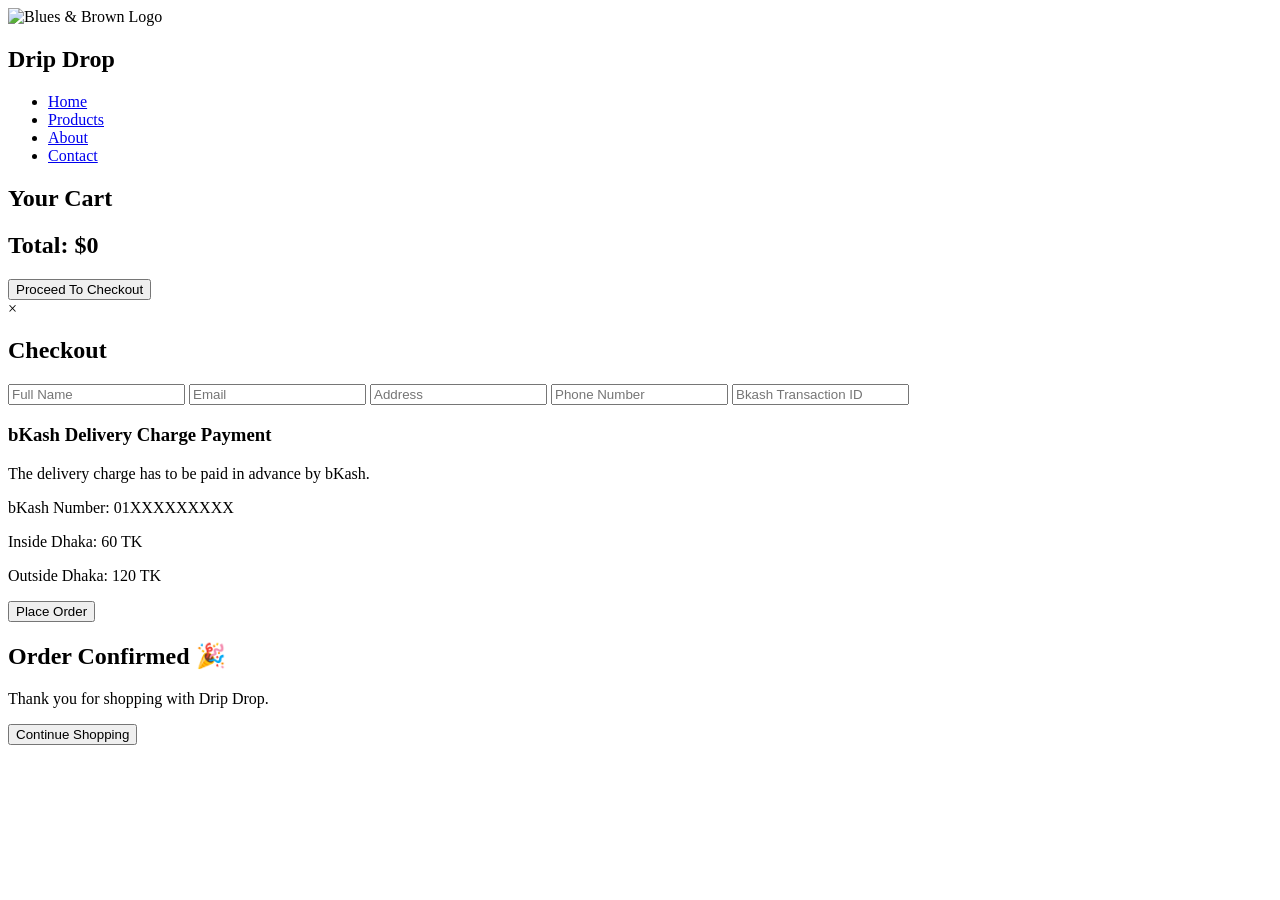
==== cart.html @ edc784f9 "Add files via upload" ====
<!DOCTYPE html>
<html lang="en">
<head>

    <meta charset="UTF-8">

    <meta name="viewport"
          content="width=device-width, initial-scale=1.0">

    <title>Cart - Drip Drop| Premium Clothing Brand in Chattogram</title>

    <!-- Favicon -->
    <link rel="icon" type="image/x-icon" href="/favicon.ico">
    <link rel="apple-touch-icon" sizes="180x180" href="/apple-touch-icon.png">
    
    <!-- Fonts -->
    <link href="https://fonts.googleapis.com/css2?family=Playfair+Display:wght@400;700&family=Inter:wght@300;400;500;600&display=swap" rel="stylesheet">

    <link rel="stylesheet" href="css/styles.css">

</head>

<body>

<header>
        <nav>
            <div class="logo">
                <img src="https://encrypted-tbn0.gstatic.com/images?q=tbn:ANd9GcRqGaospIyvUA0XPQr3UjiPpNdgNC7cwjbpkg&s" alt="Blues & Brown Logo" class="logo-img">
                <h1>Drip Drop</h1>
            </div>
            <ul class="nav-links">
                <li><a href="#home">Home</a></li>
                <li><a href="product.html">Products</a></li>
                <li><a href="about.html">About</a></li>
                
                <li><a href="contact.html">Contact</a></li>
                
            </ul>
        </nav>
    </header>

<section class="cart-page">

    <h1>Your Cart</h1>

    <div id="cart-items"></div>

    <div class="cart-summary">

        <h2 id="cart-total">
            Total: $0
        </h2>

        <button class="checkout-btn"
                onclick="openCheckout()">

            Proceed To Checkout
        </button>

    </div>

</section>

<!-- CHECKOUT MODAL -->

<div id="checkout-modal" class="modal">

    <div class="modal-content">

        <span class="close-btn"
              onclick="closeCheckout()">

              &times;
        </span>

        <div class="checkout-form">

            <h2>Checkout</h2>

            <input
                type="text"
                id="customer-name"
                placeholder="Full Name">

            <input
                type="email"
                id="customer-email"
                placeholder="Email">

            <input
                type="text"
                id="customer-address"
                placeholder="Address">

            <input
                type="text"
                id="customer-phone"
                placeholder="Phone Number">

            <input
                type="text"
                id="bkash-trx"
                placeholder="Bkash Transaction ID">

            <div class="bkash-payment-info">

                <h3> bKash Delivery Charge Payment</h3>

                <p>The delivery charge has to be paid in advance by bKash.</p>

                <div class="bkash-number">

                    bKash Number:
                    <span>01XXXXXXXXX</span>

                </div>

                <div class="delivery-charges">

                    <p>
                       Inside Dhaka:
                    <span>60 TK</span>
                    </p>

                    <p>
                        Outside Dhaka:
                    <span>120 TK</span>
                    </p>

                </div>

            </div>

            <button class="add-cart-btn"
                    onclick="placeOrder()">

                Place Order
            </button>

        </div>

    </div>

</div>

<div id="order-success" class="modal">

    <div class="modal-content">

        <div class="checkout-form">

            <h2>
                Order Confirmed 🎉
            </h2>

            <p id="order-id"></p>

            <p>
                Thank you for shopping with Drip Drop.
            </p>

            <button class="add-cart-btn"
                    onclick="closeSuccess()">

                Continue Shopping
            </button>

        </div>

    </div>

</div>

<!-- FIREBASE -->

<script src="https://www.gstatic.com/firebasejs/10.12.2/firebase-app-compat.js"></script>

<script src="https://www.gstatic.com/firebasejs/10.12.2/firebase-firestore-compat.js"></script>

<script src="https://www.gstatic.com/firebasejs/10.12.2/firebase-auth-compat.js"></script>

<script src="js/firebase.js"></script>

<script src="js/cart.js"></script>

</body>
</html>

</body>
</html>
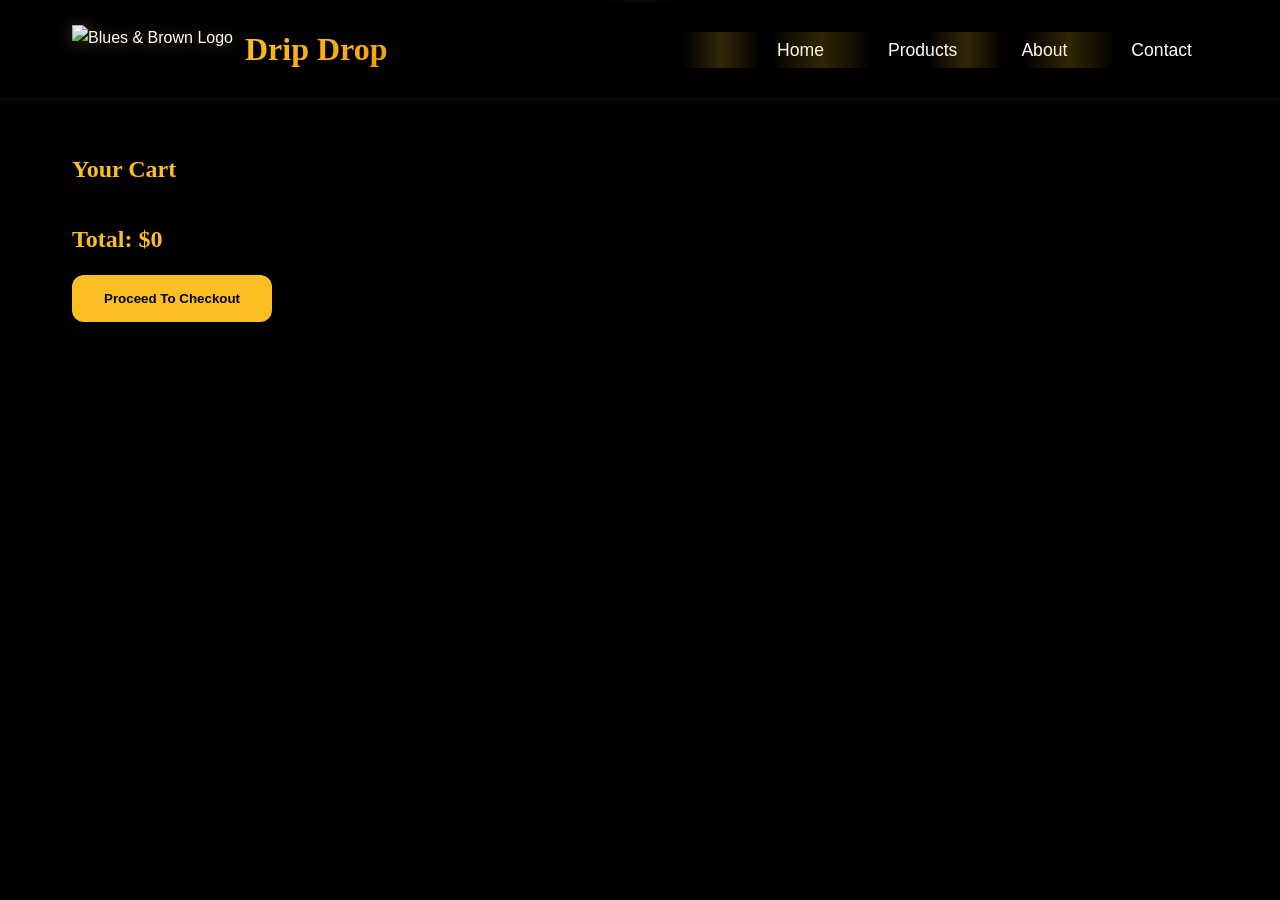
==== commit efdbc94d: "Update cart.html" ====
--- a/cart.html
+++ b/cart.html
@@ -16,7 +16,7 @@
     <!-- Fonts -->
     <link href="https://fonts.googleapis.com/css2?family=Playfair+Display:wght@400;700&family=Inter:wght@300;400;500;600&display=swap" rel="stylesheet">
 
-    <link rel="stylesheet" href="css/styles.css">
+    <link rel="stylesheet" href="/styles.css">
 
 </head>
 
@@ -179,12 +179,12 @@
 
 <script src="https://www.gstatic.com/firebasejs/10.12.2/firebase-auth-compat.js"></script>
 
-<script src="js/firebase.js"></script>
+<script src="/drip-drop/firebase.js"></script>
 
-<script src="js/cart.js"></script>
+<script src="/drip-drop/cart.js"></script>
 
 </body>
 </html>
 
 </body>
-</html>+</html>
--- a/styles.css
+++ b/styles.css
@@ -0,0 +1,1364 @@
+/* Keyframe Animations */
+@keyframes fadeIn {
+    from { opacity: 0; }
+    to { opacity: 1; }
+}
+
+@keyframes slideInLeft {
+    from { transform: translateX(-100%); opacity: 0; }
+    to { transform: translateX(0); opacity: 1; }
+}
+
+@keyframes slideInRight {
+    from { transform: translateX(100%); opacity: 0; }
+    to { transform: translateX(0); opacity: 1; }
+}
+
+@keyframes slideInUp {
+    from { transform: translateY(50px); opacity: 0; }
+    to { transform: translateY(0); opacity: 1; }
+}
+
+@keyframes pulse {
+    0% { transform: scale(1); }
+    50% { transform: scale(1.05); }
+    100% { transform: scale(1); }
+}
+
+@keyframes float {
+    0%, 100% { transform: translateY(0px); }
+    50% { transform: translateY(-10px); }
+}
+
+@keyframes shimmer {
+    0% { background-position: -200% 0; }
+    100% { background-position: 200% 0; }
+}
+
+@keyframes glow {
+    0%, 100% { box-shadow: 0 0 20px rgba(251, 191, 36, 0.3); }
+    50% { box-shadow: 0 0 40px rgba(251, 191, 36, 0.6); }
+}
+
+/* Reset and Base Styles */
+* {
+    margin: 0;
+    padding: 0;
+    box-sizing: border-box;
+}
+
+body {
+    font-family: 'Inter', sans-serif;
+    line-height: 1.6;
+    color: #ffffff;
+    background-color: #000000;
+    animation: fadeIn 1s ease-in;
+}
+
+h1, h2, h3, h4 {
+    font-family: 'Playfair Display', serif;
+    color: #fbbf24;
+}
+
+a {
+    text-decoration: none;
+    color: inherit;
+}
+
+/* Header and Navigation */
+header {
+    background: rgba(0, 0, 0, 0.8);
+    backdrop-filter: blur(20px);
+    -webkit-backdrop-filter: blur(20px);
+    border-bottom: 1px solid rgba(251, 191, 36, 0.1);
+    color: white;
+    padding: 1.5rem 0;
+    position: fixed;
+    width: 100%;
+    top: 0;
+    z-index: 1000;
+    box-shadow: 0 4px 30px rgba(0, 0, 0, 0.3);
+}
+
+nav {
+    display: flex;
+    justify-content: space-between;
+    align-items: center;
+    max-width: 1200px;
+    margin: 0 auto;
+    padding: 0 2rem;
+}
+
+.logo {
+    display: flex;
+    align-items: center;
+    gap: 0.75rem;
+    transition: transform 0.3s ease;
+}
+
+.logo:hover {
+    transform: scale(1.05);
+}
+
+.logo-img {
+    height: 50px;
+    width: auto;
+    filter: drop-shadow(0 2px 8px rgba(251, 191, 36, 0.3));
+}
+
+.logo h1 {
+    font-size: 2rem;
+    font-weight: 700;
+    margin: 0;
+    background: linear-gradient(135deg, #fbbf24, #f59e0b);
+    -webkit-background-clip: text;
+    -webkit-text-fill-color: transparent;
+    background-clip: text;
+}
+
+.nav-links {
+    display: flex;
+    list-style: none;
+    gap: 2rem;
+}
+
+.nav-links li {
+    position: relative;
+}
+
+.nav-links a {
+    font-weight: 500;
+    font-size: 1.1rem;
+    transition: all 0.3s ease;
+    padding: 0.5rem 1rem;
+    border-radius: 8px;
+    position: relative;
+    overflow: hidden;
+}
+
+.nav-links a::before {
+    content: '';
+    position: absolute;
+    top: 0;
+    left: -100%;
+    width: 100%;
+    height: 100%;
+    background: linear-gradient(90deg, transparent, rgba(251, 191, 36, 0.2), transparent);
+    transition: left 0.5s;
+}
+
+.nav-links a:hover::before {
+    left: 100%;
+}
+
+.nav-links a:hover {
+    color: #fbbf24;
+    transform: translateY(-2px);
+    text-shadow: 0 2px 8px rgba(251, 191, 36, 0.4);
+}
+
+/* Hero Section */
+.hero {
+    position: relative;
+    display: flex;
+    align-items: center;
+    justify-content: center;
+    min-height: 100vh;
+    background: linear-gradient(135deg, rgba(0, 0, 0, 0.4), rgba(0, 0, 0, 0.7)), url('https://images.unsplash.com/photo-1528605248644-14dd04022da1?w=1400&h=900&fit=crop') no-repeat center center/cover;
+    color: white;
+    text-align: center;
+    padding: 0 2rem;
+    overflow: hidden;
+}
+
+.hero::before {
+    content: '';
+    position: absolute;
+    inset: 0;
+    background: linear-gradient(180deg, rgba(0, 0, 0, 0.2), rgba(0, 0, 0, 0.8));
+    z-index: 0;
+}
+
+.hero::after {
+    content: '';
+    position: absolute;
+    top: 0;
+    left: 0;
+    right: 0;
+    bottom: 0;
+    background: linear-gradient(45deg, transparent 30%, rgba(251, 191, 36, 0.05) 50%, transparent 70%);
+    animation: shimmer 3s ease-in-out infinite;
+    z-index: 0;
+}
+
+.hero-content {
+    position: relative;
+    z-index: 1;
+    max-width: 800px;
+    padding: 4rem 3rem;
+    background: rgba(0, 0, 0, 0.25);
+    backdrop-filter: blur(20px);
+    -webkit-backdrop-filter: blur(20px);
+    border: 1px solid rgba(255, 255, 255, 0.15);
+    border-radius: 32px;
+    box-shadow: 0 32px 100px rgba(0, 0, 0, 0.5), 0 0 0 1px rgba(251, 191, 36, 0.1);
+    animation: slideInUp 1.2s ease-out, glow 4s ease-in-out infinite;
+    margin-top: 80px;
+}
+
+.hero h2 {
+    font-size: 4rem;
+    margin-bottom: 1.5rem;
+    color: #ffffff;
+    line-height: 1.1;
+    font-weight: 300;
+    letter-spacing: -0.02em;
+    text-shadow: 0 4px 20px rgba(0, 0, 0, 0.5);
+}
+
+.hero p {
+    font-size: 1.4rem;
+    margin-bottom: 2.5rem;
+    font-weight: 300;
+    color: #f8f9fa;
+    line-height: 1.6;
+    opacity: 0.9;
+}
+
+.highlight-gold {
+    color: #fbbf24;
+    position: relative;
+    font-weight: 600;
+    text-shadow: 0 0 20px rgba(251, 191, 36, 0.5);
+}
+
+.highlight-gold::after {
+    content: '';
+    position: absolute;
+    bottom: -5px;
+    left: 0;
+    width: 100%;
+    height: 3px;
+    background: linear-gradient(90deg, #fbbf24, #f59e0b);
+    border-radius: 2px;
+    animation: float 3s ease-in-out infinite;
+}
+
+.cta-buttons {
+    display: flex;
+    gap: 1.5rem;
+    justify-content: center;
+    flex-wrap: wrap;
+}
+
+.btn {
+    padding: 1rem 2.5rem;
+    border-radius: 12px;
+    font-weight: 600;
+    font-size: 1.1rem;
+    transition: all 0.4s cubic-bezier(0.4, 0, 0.2, 1);
+    display: inline-block;
+    position: relative;
+    overflow: hidden;
+    text-transform: uppercase;
+    letter-spacing: 0.5px;
+    border: none;
+    cursor: pointer;
+}
+
+.btn::before {
+    content: '';
+    position: absolute;
+    top: 0;
+    left: -100%;
+    width: 100%;
+    height: 100%;
+    background: linear-gradient(90deg, transparent, rgba(255, 255, 255, 0.2), transparent);
+    transition: left 0.5s;
+}
+
+.btn:hover::before {
+    left: 100%;
+}
+
+.btn.primary {
+    background: linear-gradient(135deg, #fbbf24, #f59e0b);
+    color: #1a365d;
+    box-shadow: 0 8px 25px rgba(251, 191, 36, 0.3);
+}
+
+.btn.primary:hover {
+    background: linear-gradient(135deg, #f59e0b, #d97706);
+    transform: translateY(-3px) scale(1.05);
+    box-shadow: 0 15px 40px rgba(251, 191, 36, 0.4);
+    animation: pulse 0.6s ease-in-out;
+}
+
+.btn.secondary {
+    background: rgba(255, 255, 255, 0.1);
+    backdrop-filter: blur(10px);
+    -webkit-backdrop-filter: blur(10px);
+    border: 1px solid rgba(255, 255, 255, 0.2);
+    color: #ffffff;
+    box-shadow: 0 8px 25px rgba(0, 0, 0, 0.2);
+}
+
+.btn.secondary:hover {
+    background: rgba(255, 255, 255, 0.2);
+    border-color: rgba(251, 191, 36, 0.5);
+    color: #fbbf24;
+    transform: translateY(-3px) scale(1.05);
+    box-shadow: 0 15px 40px rgba(251, 191, 36, 0.2);
+}
+
+/* Sections */
+section {
+    padding: 5rem 2rem;
+    max-width: 1200px;
+    margin: 0 auto;
+}
+
+/* Sections */
+section {
+    padding: 6rem 2rem;
+    max-width: 1200px;
+    margin: 0 auto;
+    position: relative;
+}
+
+section::before {
+    content: '';
+    position: absolute;
+    top: 0;
+    left: 50%;
+    transform: translateX(-50%);
+    width: 80px;
+    height: 2px;
+    background: linear-gradient(90deg, transparent, #fbbf24, transparent);
+    opacity: 0.6;
+}
+
+.why-us {
+    background: linear-gradient(135deg, #111111 0%, #0a0a0a 100%);
+    text-align: center;
+    animation: fadeIn 1s ease-in 0.5s both;
+    border-radius: 24px;
+    margin: 2rem;
+    padding: 4rem 3rem;
+    box-shadow: 0 20px 60px rgba(0, 0, 0, 0.4);
+    backdrop-filter: blur(10px);
+    border: 1px solid rgba(251, 191, 36, 0.1);
+}
+
+.why-us h3 {
+    font-size: 3rem;
+    margin-bottom: 2rem;
+    background: linear-gradient(135deg, #fbbf24, #f59e0b);
+    -webkit-background-clip: text;
+    -webkit-text-fill-color: transparent;
+    background-clip: text;
+    font-weight: 300;
+    letter-spacing: -0.02em;
+}
+
+.rating {
+    margin-bottom: 3rem;
+    padding: 2rem;
+    background: rgba(251, 191, 36, 0.05);
+    border-radius: 16px;
+    border: 1px solid rgba(251, 191, 36, 0.2);
+}
+
+.stars {
+    color: #fbbf24;
+    font-size: 2rem;
+    margin-bottom: 0.5rem;
+    filter: drop-shadow(0 2px 8px rgba(251, 191, 36, 0.3));
+}
+
+.rating span:last-child {
+    color: #e5e7eb;
+    font-size: 1.1rem;
+    font-weight: 500;
+}
+
+.highlights {
+    list-style: none;
+    display: grid;
+    grid-template-columns: repeat(auto-fit, minmax(280px, 1fr));
+    gap: 1.5rem;
+    margin-top: 3rem;
+}
+
+.highlights li {
+    background: linear-gradient(135deg, rgba(251, 191, 36, 0.1), rgba(251, 191, 36, 0.05));
+    padding: 1.5rem 2rem;
+    border-radius: 16px;
+    font-weight: 500;
+    font-size: 1.1rem;
+    border: 1px solid rgba(251, 191, 36, 0.2);
+    transition: all 0.3s ease;
+    position: relative;
+    overflow: hidden;
+}
+
+.highlights li::before {
+    content: '';
+    position: absolute;
+    top: 0;
+    left: -100%;
+    width: 100%;
+    height: 100%;
+    background: linear-gradient(90deg, transparent, rgba(251, 191, 36, 0.1), transparent);
+    transition: left 0.5s;
+}
+
+.highlights li:hover::before {
+    left: 100%;
+}
+
+.highlights li:hover {
+    transform: translateY(-5px);
+    box-shadow: 0 15px 35px rgba(251, 191, 36, 0.15);
+    border-color: rgba(251, 191, 36, 0.4);
+}
+/* Our Top Sellers */
+.our-top-sellers {
+    background: linear-gradient(135deg, #000000 0%, #0f0f0f 100%);
+    animation: slideInUp 1s ease-out 0.7s both;
+    border-radius: 24px;
+    margin: 2rem;
+    padding: 4rem 3rem;
+    box-shadow: 0 20px 60px rgba(0, 0, 0, 0.4);
+}
+.our-top-sellers h3 {
+    font-size: 3rem;
+    margin-bottom: 3rem;
+    text-align: center;
+    background: linear-gradient(135deg, #fbbf24, #f59e0b);
+    -webkit-background-clip: text;
+    -webkit-text-fill-color: transparent;
+    background-clip: text;
+    font-weight: 300;
+    letter-spacing: -0.02em;
+}
+
+.product-grid {
+    display: grid;
+    grid-template-columns: repeat(auto-fit, minmax(300px, 1fr));
+    gap: 2.5rem;
+}
+
+.product {
+    background: linear-gradient(135deg, #1a1a1a 0%, #0f0f0f 100%);
+    border-radius: 20px;
+    overflow: hidden;
+    box-shadow: 0 8px 25px rgba(0, 0, 0, 0.3);
+    transition: all 0.4s cubic-bezier(0.4, 0, 0.2, 1);
+    animation: fadeIn 0.8s ease-out both;
+    border: 1px solid rgba(251, 191, 36, 0.1);
+    position: relative;
+}
+
+.product::before {
+    content: '';
+    position: absolute;
+    top: 0;
+    left: 0;
+    right: 0;
+    bottom: 0;
+    background: linear-gradient(135deg, rgba(251, 191, 36, 0.05), transparent);
+    opacity: 0;
+    transition: opacity 0.3s ease;
+    z-index: 1;
+}
+
+.product:hover::before {
+    opacity: 1;
+}
+
+.product:hover {
+    transform: translateY(-10px) scale(1.02);
+    box-shadow: 0 20px 50px rgba(251, 191, 36, 0.15);
+    border-color: rgba(251, 191, 36, 0.3);
+}
+
+.product img {
+    width: 100%;
+    height: 220px;
+    object-fit: cover;
+    transition: transform 0.4s ease;
+}
+
+.product:hover img {
+    transform: scale(1.05);
+}
+
+.product h4 {
+    padding: 1.5rem;
+    text-align: center;
+    font-size: 1.3rem;
+    font-weight: 600;
+    color: #ffffff;
+    position: relative;
+    z-index: 2;
+    margin: 0;
+}
+
+/* Product */
+.product-section {
+    background-color: #111111;
+}
+
+.product-categories {
+    display: grid;
+    grid-template-columns: repeat(auto-fit, minmax(300px, 1fr));
+    gap: 2rem;
+}
+
+.category h3 {
+    color: #fbbf24;
+    margin-bottom: 1rem;
+    border-bottom: 2px solid #fbbf24;
+    padding-bottom: 0.5rem;
+}
+
+.product-items {
+    display: grid;
+    grid-template-columns: 1fr;
+    gap: 1rem;
+}
+
+/* Different layouts for different categories */
+.shirts .product-items {
+    grid-template-columns: repeat(auto-fit, minmax(250px, 1fr));
+}
+
+.polo .product-items {
+    grid-template-columns: repeat(auto-fit, minmax(300px, 1fr));
+}
+
+.steaks .product-items,
+.seafood .product-items {
+    grid-template-columns: 1fr;
+}
+
+.baggy-pants .product-items,
+.drinks .product-items {
+    display: flex;
+    flex-direction: column;
+}
+
+.baggy-pants .product-item,
+.drinks .product-item {
+    background-color: #222222;
+    box-shadow: 0 4px 6px rgba(0, 0, 0, 0.1);
+    border-bottom: none;
+    border-radius: 10px;
+    padding: 1rem;
+}
+
+.baggy-pants .product-item:hover,
+.drinks .product-item:hover {
+    transform: translateY(-5px);
+    background-color: #222222;
+}
+
+.product-item {
+    display: flex;
+    align-items: center;
+    background-color: #222222;
+    border-radius: 10px;
+    overflow: hidden;
+    box-shadow: 0 4px 6px rgba(0, 0, 0, 0.1);
+    transition: transform 0.3s ease;
+
+    cursor: pointer;
+}
+
+.product-item:hover {
+     transform: translateY(-8px) scale(1.02);
+
+    box-shadow:
+        0 15px 35px rgba(251, 191, 36, 0.15);
+
+    border: 1px solid rgba(251, 191, 36, 0.2);
+}
+
+.product-item img {
+    width: 100px;
+    height: 75px;
+    object-fit: cover;
+    flex-shrink: 0;
+}
+
+.item-info {
+    padding: 1rem;
+    flex: 1;
+}
+
+.item-info h4 {
+    margin: 0 0 0.5rem 0;
+    color: #ffffff;
+    font-size: 1.1rem;
+}
+
+.item-info span {
+    color: #fbbf24;
+    font-weight: 600;
+}
+
+.chef-rec {
+    color: #fbbf24;
+    font-weight: 600;
+}
+
+.badge {
+    background-color: #fbbf24 !important;
+    color: #ffffff !important;
+    padding: 0.5rem 1rem;
+    border-radius: 15px;
+    font-size: 0.9rem;
+    font-weight: 700;
+    text-transform: uppercase;
+    letter-spacing: 0.5px;
+    display: inline-block;
+    margin-left: 0.5rem;
+    vertical-align: middle;
+    box-shadow: 0 2px 4px rgba(0, 0, 0, 0.2);
+    border: 2px solid #ffffff;
+}
+
+/* Contact */
+.contact-section {
+    background-color: #000000;
+}
+
+.contact-content {
+    display: flex;
+    gap: 2rem;
+    margin-bottom: 2rem;
+}
+
+.contact-info {
+    flex: 1;
+}
+
+.contact-info h3 {
+    color: #fbbf24;
+    margin-bottom: 1rem;
+}
+
+.contact-info p {
+    margin-bottom: 1rem;
+}
+
+.contact-info ul {
+    list-style: none;
+    margin-bottom: 2rem;
+}
+
+.contact-info li {
+    margin-bottom: 0.5rem;
+}
+
+.map {
+    flex: 1;
+}
+
+.map-placeholder {
+    background-color: #333333;
+    height: 300px;
+    display: flex;
+    align-items: center;
+    justify-content: center;
+    border-radius: 10px;
+}
+
+.social-media {
+    text-align: center;
+}
+
+.social-icons {
+    display: flex;
+    justify-content: center;
+    gap: 1rem;
+    margin-top: 1rem;
+}
+
+.social-icon {
+    background-color: #1a365d;
+    color: white;
+    padding: 0.5rem 1rem;
+    border-radius: 5px;
+    transition: background-color 0.3s;
+}
+
+.social-icon:hover {
+    background-color: #fbbf24;
+    color: #000000;
+}
+
+/* Footer */
+footer {
+    background: linear-gradient(135deg, #0a0a0a 0%, #000000 100%);
+    color: #e5e7eb;
+    padding: 3rem 2rem 2rem;
+    text-align: center;
+    border-top: 1px solid rgba(251, 191, 36, 0.1);
+    position: relative;
+}
+
+footer::before {
+    content: '';
+    position: absolute;
+    top: 0;
+    left: 50%;
+    transform: translateX(-50%);
+    width: 100px;
+    height: 1px;
+    background: linear-gradient(90deg, transparent, #fbbf24, transparent);
+    opacity: 0.6;
+}
+
+footer p {
+    margin: 0;
+    font-size: 1.1rem;
+    font-weight: 300;
+    letter-spacing: 0.5px;
+}
+
+/* Animation Classes */
+.animate-on-scroll {
+    opacity: 0;
+    transform: translateY(30px);
+    transition: all 0.6s ease-out;
+}
+
+.animate-on-scroll.animated {
+    opacity: 1;
+    transform: translateY(0);
+}
+
+/* Responsive Design */
+@media (max-width: 768px) {
+    nav {
+        flex-direction: column;
+        gap: 1rem;
+    }
+
+    .nav-links {
+        flex-direction: column;
+        gap: 1rem;
+    }
+
+    .hero {
+        flex-direction: column;
+        text-align: center;
+        padding-top: 5rem;
+    }
+
+    .hero h2 {
+        font-size: 2.5rem;
+    }
+
+    .cta-buttons {
+        flex-direction: column;
+        align-items: center;
+    }
+
+    .contact-content {
+        flex-direction: column;
+    }
+}
+
+/* PRODUCT MODAL */
+
+.modal {
+    position: fixed;
+    inset: 0;
+
+    background: rgba(0, 0, 0, 0.85);
+
+    backdrop-filter: blur(10px);
+    -webkit-backdrop-filter: blur(10px);
+
+    display: none;
+    justify-content: center;
+    align-items: center;
+
+    padding: 2rem;
+
+    z-index: 9999;
+
+    opacity: 0;
+
+    transition: opacity 0.3s ease;
+
+    animation: fadeIn 0.4s ease;
+}
+
+.modal-content {
+    background: linear-gradient(135deg, #111111 0%, #0a0a0a 100%);
+
+    border: 1px solid rgba(251, 191, 36, 0.15);
+
+    width: 100%;
+    max-width: 1100px;
+
+    border-radius: 28px;
+
+    display: flex;
+    gap: 3rem;
+
+    padding: 2rem;
+
+    position: relative;
+
+    box-shadow:
+        0 20px 60px rgba(0, 0, 0, 0.6),
+        0 0 30px rgba(251, 191, 36, 0.08);
+
+    animation: slideInUp 0.5s ease;
+}
+
+/* CLOSE BUTTON */
+
+.close-btn {
+    position: absolute;
+
+    top: 20px;
+    right: 25px;
+
+    color: #fbbf24;
+
+    font-size: 2.5rem;
+
+    cursor: pointer;
+
+    transition: all 0.3s ease;
+}
+
+.close-btn:hover {
+    transform: rotate(90deg) scale(1.1);
+    color: #ffffff;
+}
+
+/* LEFT SIDE */
+
+.modal-left {
+    flex: 1;
+}
+
+#main-image {
+    width: 100%;
+    height: 500px;
+
+    object-fit: cover;
+
+    border-radius: 20px;
+
+    border: 1px solid rgba(251, 191, 36, 0.15);
+
+    transition:
+    opacity 0.3s ease,
+    transform 0.4s ease;
+}
+
+/* THUMBNAILS */
+
+#thumbnail-container {
+    display: flex;
+    gap: 1rem;
+
+    margin-top: 1.2rem;
+
+    flex-wrap: wrap;
+}
+
+.thumbnail {
+    width: 90px;
+    height: 90px;
+
+    object-fit: cover;
+
+    border-radius: 14px;
+
+    cursor: pointer;
+
+    border: 2px solid transparent;
+
+    transition: all 0.3s ease;
+}
+
+.thumbnail:hover {
+    border-color: #fbbf24;
+
+    transform: translateY(-5px) scale(1.05);
+
+    box-shadow: 0 10px 25px rgba(251, 191, 36, 0.2);
+}
+
+/* RIGHT SIDE */
+
+.modal-right {
+    flex: 1;
+
+    display: flex;
+    flex-direction: column;
+    justify-content: center;
+}
+
+#product-name {
+    font-size: 3rem;
+
+    margin-bottom: 1rem;
+
+    background: linear-gradient(135deg, #fbbf24, #f59e0b);
+
+    -webkit-background-clip: text;
+    -webkit-text-fill-color: transparent;
+
+    background-clip: text;
+
+    font-weight: 600;
+}
+
+#product-price {
+    font-size: 2rem;
+
+    color: #ffffff;
+
+    margin-bottom: 1rem;
+
+    font-weight: 700;
+}
+
+#product-description {
+    color: #d1d5db;
+
+    line-height: 1.8;
+
+    margin-bottom: 2rem;
+
+    font-size: 1.05rem;
+}
+
+/* SIZE BUTTONS */
+
+#sizes {
+    display: flex;
+    gap: 1rem;
+
+    flex-wrap: wrap;
+
+    margin-top: 1rem;
+}
+
+.size-btn {
+    padding: 0.9rem 1.4rem;
+
+    background: rgba(255, 255, 255, 0.05);
+
+    border: 1px solid rgba(251, 191, 36, 0.2);
+
+    color: white;
+
+    border-radius: 12px;
+
+    cursor: pointer;
+
+    transition: all 0.3s ease;
+
+    font-weight: 600;
+}
+
+.size-btn:hover {
+    background: #fbbf24;
+
+    color: #000000;
+
+    transform: translateY(-3px);
+
+    box-shadow: 0 10px 25px rgba(251, 191, 36, 0.3);
+}
+
+/* ACTIVE SIZE */
+
+.size-btn.active {
+
+    background: #fbbf24;
+
+    color: #000000;
+
+    transform: scale(1.05);
+
+    box-shadow:
+        0 10px 25px rgba(251, 191, 36, 0.35);
+}
+
+/* ADD TO CART */
+
+.add-cart-btn {
+    margin-top: 2rem;
+
+    padding: 1rem 2rem;
+
+    border: none;
+
+    border-radius: 14px;
+
+    background: linear-gradient(135deg, #fbbf24, #f59e0b);
+
+    color: #000000;
+
+    font-size: 1rem;
+
+    font-weight: 700;
+
+    cursor: pointer;
+
+    transition: all 0.4s ease;
+
+    text-transform: uppercase;
+
+    letter-spacing: 1px;
+
+    box-shadow: 0 10px 30px rgba(251, 191, 36, 0.25);
+}
+
+.add-cart-btn:hover {
+    transform: translateY(-5px) scale(1.03);
+
+    box-shadow: 0 15px 40px rgba(251, 191, 36, 0.4);
+}
+
+/* RESPONSIVE */
+
+@media (max-width: 900px) {
+
+    .modal-content {
+        flex-direction: column;
+
+        max-height: 90vh;
+
+        overflow-y: auto;
+    }
+
+    #main-image {
+        height: 350px;
+    }
+
+    #product-name {
+        font-size: 2.2rem;
+    }
+}
+
+/* CART NAV */
+
+.cart-nav a {
+    position: relative;
+}
+
+#cart-count {
+    background: #fbbf24;
+
+    color: #000;
+
+    font-size: 0.8rem;
+
+    padding: 3px 8px;
+
+    border-radius: 50px;
+
+    margin-left: 5px;
+
+    font-weight: 700;
+}
+
+/* CART PAGE */
+
+.cart-page {
+    padding-top: 150px;
+}
+
+.cart-page h1 {
+    margin-bottom: 2rem;
+}
+
+.cart-item {
+    background: #111;
+
+    border-radius: 20px;
+
+    padding: 1.5rem;
+
+    margin-bottom: 1rem;
+
+    display: flex;
+
+    justify-content: space-between;
+
+    align-items: center;
+
+    border: 1px solid rgba(251,191,36,0.1);
+}
+
+.cart-item img {
+    width: 120px;
+
+    height: 120px;
+
+    object-fit: cover;
+
+    border-radius: 15px;
+}
+
+.cart-item button {
+    background: crimson;
+
+    border: none;
+
+    color: white;
+
+    padding: 10px 15px;
+
+    border-radius: 10px;
+
+    cursor: pointer;
+}
+
+.cart-summary {
+    margin-top: 2rem;
+}
+
+.checkout-btn {
+    margin-top: 1rem;
+
+    padding: 1rem 2rem;
+
+    background: #fbbf24;
+
+    color: black;
+
+    border: none;
+
+    border-radius: 12px;
+
+    cursor: pointer;
+
+    font-weight: 700;
+}
+
+.checkout-form {
+    display: flex;
+
+    flex-direction: column;
+
+    gap: 1rem;
+
+    width: 100%;
+}
+
+.checkout-form input {
+    padding: 1rem;
+
+    border-radius: 12px;
+
+    border: none;
+
+    background: #222;
+
+    color: white;
+}
+
+/* CART TOAST */
+
+#cart-toast {
+
+    position: fixed;
+
+    bottom: 30px;
+    right: 30px;
+
+    background:
+        linear-gradient(
+            135deg,
+            #fbbf24,
+            #f59e0b
+        );
+
+    color: #000;
+
+    padding: 1rem 1.5rem;
+
+    border-radius: 14px;
+
+    font-weight: 700;
+
+    z-index: 10000;
+
+    opacity: 0;
+
+    transform:
+        translateY(30px);
+
+    transition: all 0.4s ease;
+
+    box-shadow:
+        0 10px 30px
+        rgba(251,191,36,0.35);
+
+    letter-spacing: 0.5px;
+
+    backdrop-filter: blur(10px);
+}
+
+/* SHOW TOAST */
+
+#cart-toast.show {
+
+    opacity: 1;
+
+    transform:
+        translateY(0);
+}
+
+/* BKASH PAYMENT INFO */
+
+.bkash-payment-info {
+
+    margin-top: 2rem;
+
+    padding: 1.5rem;
+
+    border-radius: 18px;
+
+    background:
+        linear-gradient(
+            135deg,
+            rgba(251,191,36,0.08),
+            rgba(251,191,36,0.03)
+        );
+
+    border:
+        1px solid
+        rgba(251,191,36,0.2);
+
+    box-shadow:
+        0 10px 30px
+        rgba(0,0,0,0.25);
+}
+
+.bkash-payment-info h3 {
+
+    color: #fbbf24;
+
+    margin-bottom: 1rem;
+
+    font-size: 1.2rem;
+}
+
+.bkash-payment-info p {
+
+    color: #e5e7eb;
+
+    margin-bottom: 0.7rem;
+
+    line-height: 1.6;
+}
+
+.bkash-number {
+
+    margin-top: 1rem;
+
+    padding: 1rem;
+
+    border-radius: 12px;
+
+    background: rgba(0,0,0,0.35);
+
+    font-weight: 700;
+
+    color: white;
+
+    border:
+        1px solid
+        rgba(251,191,36,0.2);
+}
+
+.bkash-number span {
+
+    color: #fbbf24;
+
+    margin-left: 0.5rem;
+
+    letter-spacing: 1px;
+}
+
+.delivery-charges {
+
+    margin-top: 1rem;
+}
+
+.delivery-charges span {
+
+    color: #fbbf24;
+
+    font-weight: 700;
+}
+
+.status {
+    padding: 0.4rem 0.8rem;
+    border-radius: 10px;
+    font-weight: 700;
+    text-transform: uppercase;
+    font-size: 0.85rem;
+}
+
+/* PENDING */
+.status.pending {
+    background: rgba(255, 193, 7, 0.15);
+    color: #fbbf24;
+    border: 1px solid #fbbf24;
+}
+
+/* SHIPPED */
+.status.shipped {
+    background: rgba(59, 130, 246, 0.15);
+    color: #3b82f6;
+    border: 1px solid #3b82f6;
+}
+
+/* DELIVERED */
+.status.delivered {
+    background: rgba(34, 197, 94, 0.15);
+    color: #22c55e;
+    border: 1px solid #22c55e;
+}
+
+.status-buttons {
+    display: flex;
+    gap: 0.5rem;
+    margin-top: 1rem;
+}
+
+.status-buttons button {
+    padding: 0.5rem 1rem;
+    border: none;
+    border-radius: 10px;
+    cursor: pointer;
+    font-weight: 600;
+    transition: 0.3s ease;
+    background: #fbbf24;
+    color: black;
+}
+
+.status-buttons button:hover {
+    transform: scale(1.05);
+}
+
+/* optional click feedback */
+.click-pop {
+    animation: pulse 0.3s ease;
+}
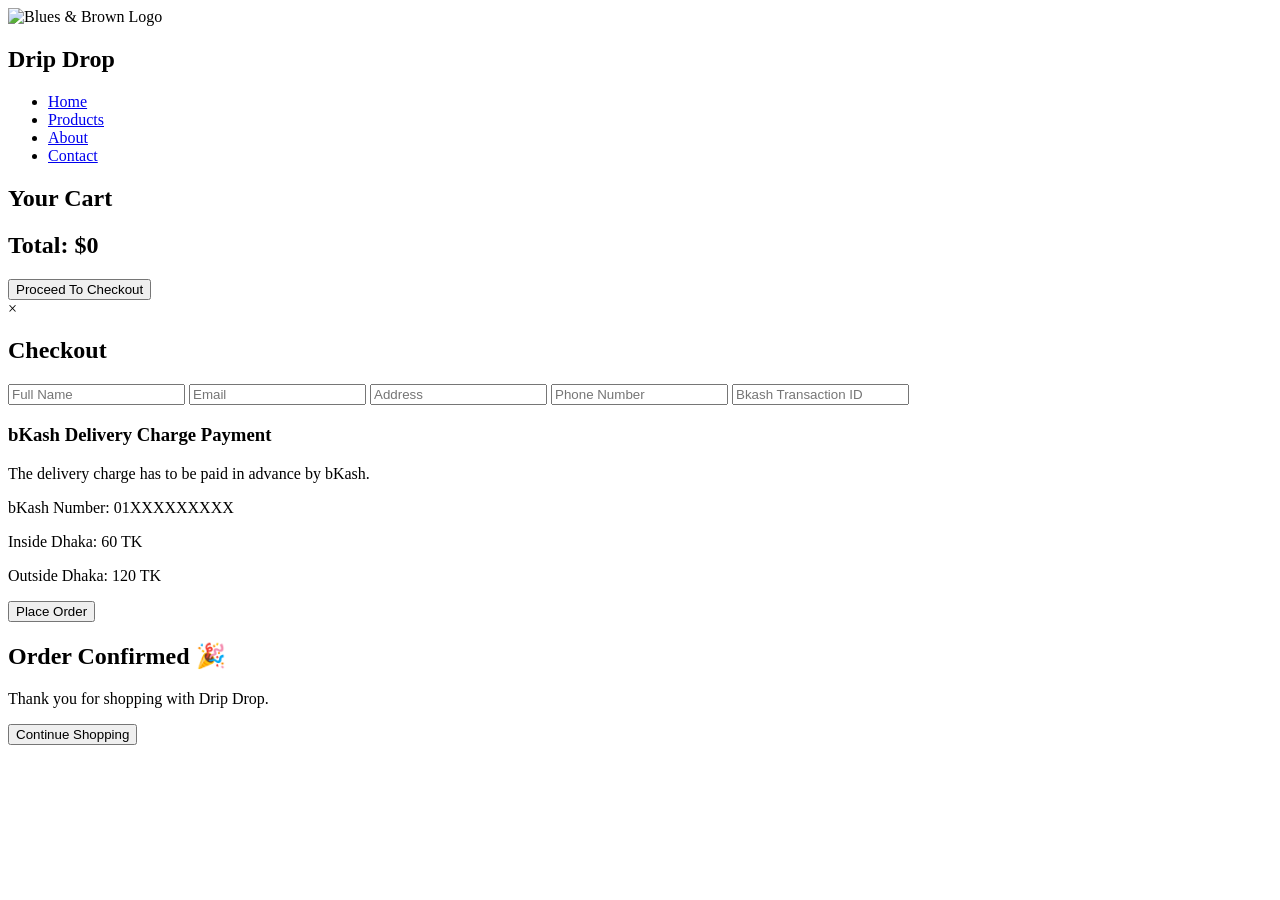
==== commit 2b35740b: "Update cart.html" ====
--- a/cart.html
+++ b/cart.html
@@ -16,7 +16,7 @@
     <!-- Fonts -->
     <link href="https://fonts.googleapis.com/css2?family=Playfair+Display:wght@400;700&family=Inter:wght@300;400;500;600&display=swap" rel="stylesheet">
 
-    <link rel="stylesheet" href="/styles.css">
+    <link rel="stylesheet" href="/drip-drop/styles.css">
 
 </head>
 
@@ -29,7 +29,7 @@
                 <h1>Drip Drop</h1>
             </div>
             <ul class="nav-links">
-                <li><a href="#home">Home</a></li>
+                <li><a href="index.html">Home</a></li>
                 <li><a href="product.html">Products</a></li>
                 <li><a href="about.html">About</a></li>
                 
@@ -73,9 +73,11 @@
               &times;
         </span>
 
-        <div class="checkout-form">
+        <div class="modal-right">
 
-            <h2>Checkout</h2>
+         <h2>Checkout</h2>
+
+          <div class="checkout-form">
 
             <input
                 type="text"
@@ -137,12 +139,14 @@
                 Place Order
             </button>
 
+            </div>
+
         </div>
 
     </div>
 
 </div>
-
+    
 <div id="order-success" class="modal">
 
     <div class="modal-content">
